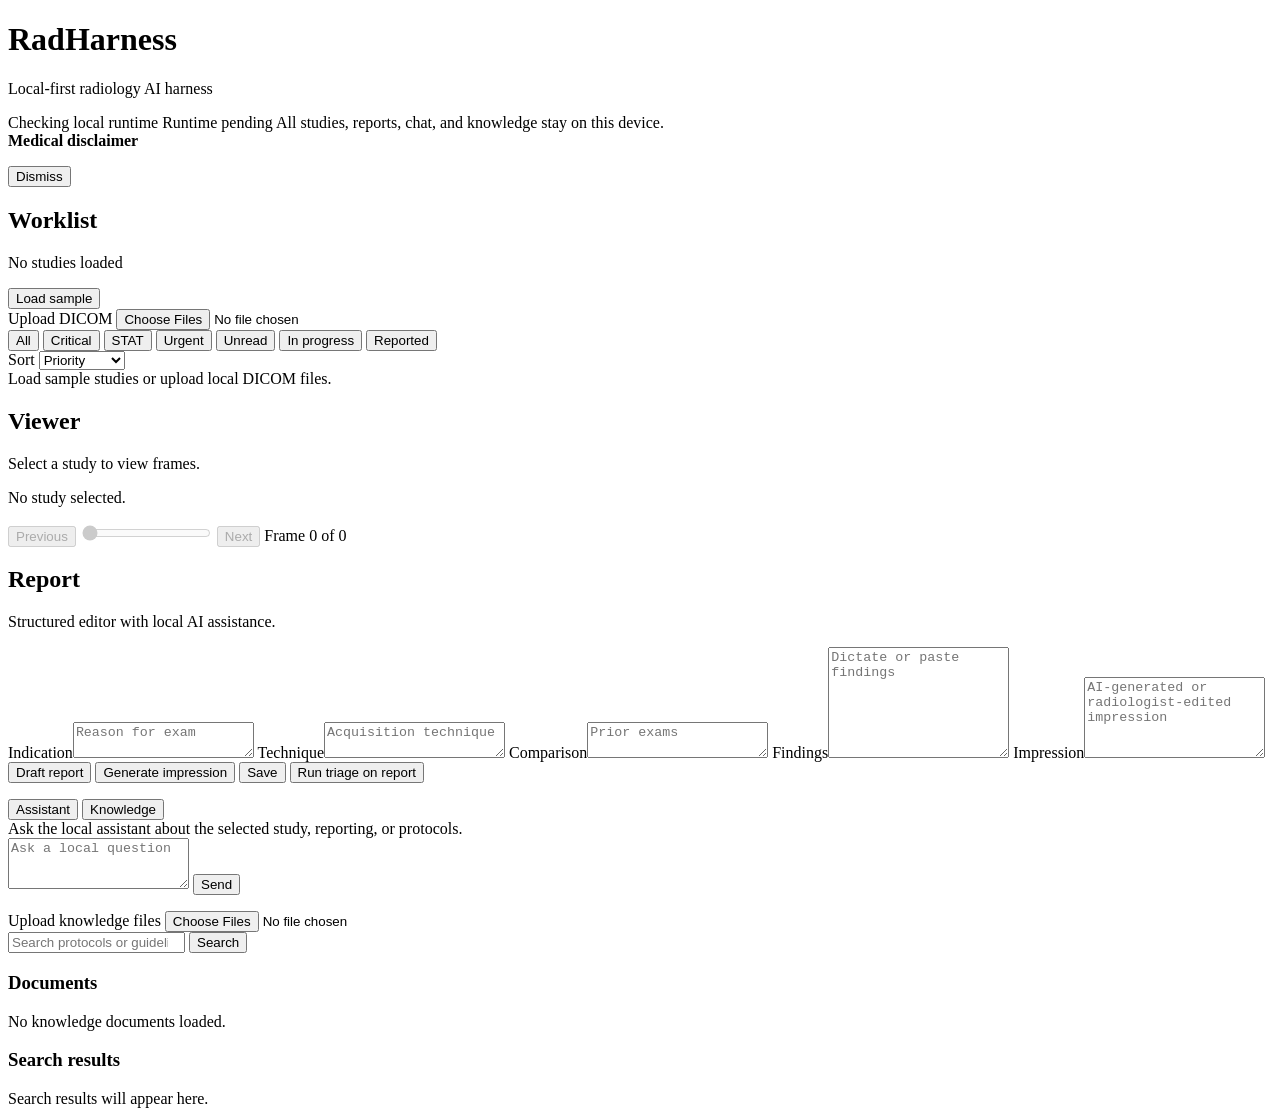
==== frontend/index.html @ b1ef8378 "RadHarness: local-first radiology AI harness (Rbuild.ai, private) Full application: FastAPI backend," ====
<!doctype html>
<html lang="en">
<head>
  <meta charset="utf-8">
  <meta name="viewport" content="width=device-width, initial-scale=1">
  <title>RadHarness</title>
  <link rel="stylesheet" href="/styles.css">
</head>
<body>
  <header class="topbar">
    <div class="brand">
      <span class="mark" aria-hidden="true"></span>
      <div>
        <h1>RadHarness</h1>
        <p>Local-first radiology AI harness</p>
      </div>
    </div>
    <div class="status-area">
      <span id="offline-pill" class="pill muted">Checking local runtime</span>
      <span id="runtime-line" class="runtime-line">Runtime pending</span>
      <span class="privacy-line">All studies, reports, chat, and knowledge stay on this device.</span>
    </div>
  </header>

  <section id="disclaimer-banner" class="disclaimer hidden" aria-live="polite">
    <div>
      <strong>Medical disclaimer</strong>
      <p id="disclaimer-text"></p>
    </div>
    <button id="dismiss-disclaimer" class="ghost small" type="button">Dismiss</button>
  </section>

  <main class="app-shell">
    <aside class="panel worklist-panel">
      <div class="panel-head">
        <div>
          <h2>Worklist</h2>
          <p id="worklist-count">No studies loaded</p>
        </div>
        <button id="ingest-sample" type="button">Load sample</button>
      </div>
      <label class="upload-drop">
        <span>Upload DICOM</span>
        <input id="dicom-upload" type="file" accept=".dcm,application/dicom" multiple>
      </label>
      <div class="chips" id="filter-chips" aria-label="Worklist filters">
        <button class="chip active" type="button" data-filter="all">All</button>
        <button class="chip" type="button" data-filter="critical">Critical</button>
        <button class="chip" type="button" data-filter="stat">STAT</button>
        <button class="chip" type="button" data-filter="urgent">Urgent</button>
        <button class="chip" type="button" data-filter="unread">Unread</button>
        <button class="chip" type="button" data-filter="in_progress">In progress</button>
        <button class="chip" type="button" data-filter="reported">Reported</button>
      </div>
      <div class="sort-row">
        <label for="sort-select">Sort</label>
        <select id="sort-select">
          <option value="priority">Priority</option>
          <option value="date">Study date</option>
          <option value="status">Status</option>
          <option value="modality">Modality</option>
        </select>
      </div>
      <div id="worklist" class="worklist empty-state">Load sample studies or upload local DICOM files.</div>
    </aside>

    <section class="center-stack">
      <section class="panel viewer-panel">
        <div class="panel-head">
          <div>
            <h2>Viewer</h2>
            <p id="study-subtitle">Select a study to view frames.</p>
          </div>
          <div id="selected-badges" class="badge-row"></div>
        </div>
        <div class="viewer-layout">
          <div class="image-stage" id="image-stage">
            <div class="empty-state">No study selected.</div>
          </div>
          <dl id="study-meta" class="meta-grid"></dl>
        </div>
        <div class="frame-controls">
          <button id="prev-frame" type="button" disabled>Previous</button>
          <input id="frame-slider" type="range" min="0" max="0" value="0" disabled>
          <button id="next-frame" type="button" disabled>Next</button>
          <span id="frame-label">Frame 0 of 0</span>
        </div>
      </section>

      <section class="panel report-panel">
        <div class="panel-head">
          <div>
            <h2>Report</h2>
            <p>Structured editor with local AI assistance.</p>
          </div>
          <div id="triage-result" class="triage-inline"></div>
        </div>
        <div class="report-grid">
          <label>Indication<textarea id="indication" rows="2" placeholder="Reason for exam"></textarea></label>
          <label>Technique<textarea id="technique" rows="2" placeholder="Acquisition technique"></textarea></label>
          <label>Comparison<textarea id="comparison" rows="2" placeholder="Prior exams"></textarea></label>
          <label class="wide">Findings<textarea id="findings" rows="7" placeholder="Dictate or paste findings"></textarea></label>
          <label class="wide">Impression<textarea id="impression" rows="5" placeholder="AI-generated or radiologist-edited impression"></textarea></label>
        </div>
        <div class="action-row">
          <button id="draft-report" type="button">Draft report</button>
          <button id="generate-impression" type="button">Generate impression</button>
          <button id="save-report" type="button">Save</button>
          <button id="run-triage" type="button">Run triage on report</button>
        </div>
        <p id="report-disclaimer" class="ai-disclaimer hidden"></p>
        <div id="report-note" class="inline-note hidden"></div>
      </section>
    </section>

    <aside class="panel assistant-panel">
      <div class="tabs">
        <button class="tab active" type="button" data-tab="assistant">Assistant</button>
        <button class="tab" type="button" data-tab="knowledge">Knowledge</button>
      </div>

      <section id="assistant-tab" class="tab-panel">
        <div id="chat-log" class="chat-log empty-state">Ask the local assistant about the selected study, reporting, or protocols.</div>
        <form id="chat-form" class="chat-form">
          <textarea id="chat-input" rows="3" placeholder="Ask a local question"></textarea>
          <button type="submit">Send</button>
        </form>
        <p id="chat-disclaimer" class="ai-disclaimer hidden"></p>
      </section>

      <section id="knowledge-tab" class="tab-panel hidden">
        <label class="upload-drop">
          <span>Upload knowledge files</span>
          <input id="kb-upload" type="file" accept=".txt,.md,.pdf,text/plain,text/markdown,application/pdf" multiple>
        </label>
        <div class="knowledge-search">
          <input id="kb-query" type="search" placeholder="Search protocols or guidelines">
          <button id="kb-search" type="button">Search</button>
        </div>
        <h3>Documents</h3>
        <div id="kb-docs" class="doc-list empty-state">No knowledge documents loaded.</div>
        <h3>Search results</h3>
        <div id="kb-results" class="kb-results empty-state">Search results will appear here.</div>
      </section>
    </aside>
  </main>

  <div id="toast-region" class="toast-region" aria-live="polite"></div>
  <script src="/app.js"></script>
</body>
</html>
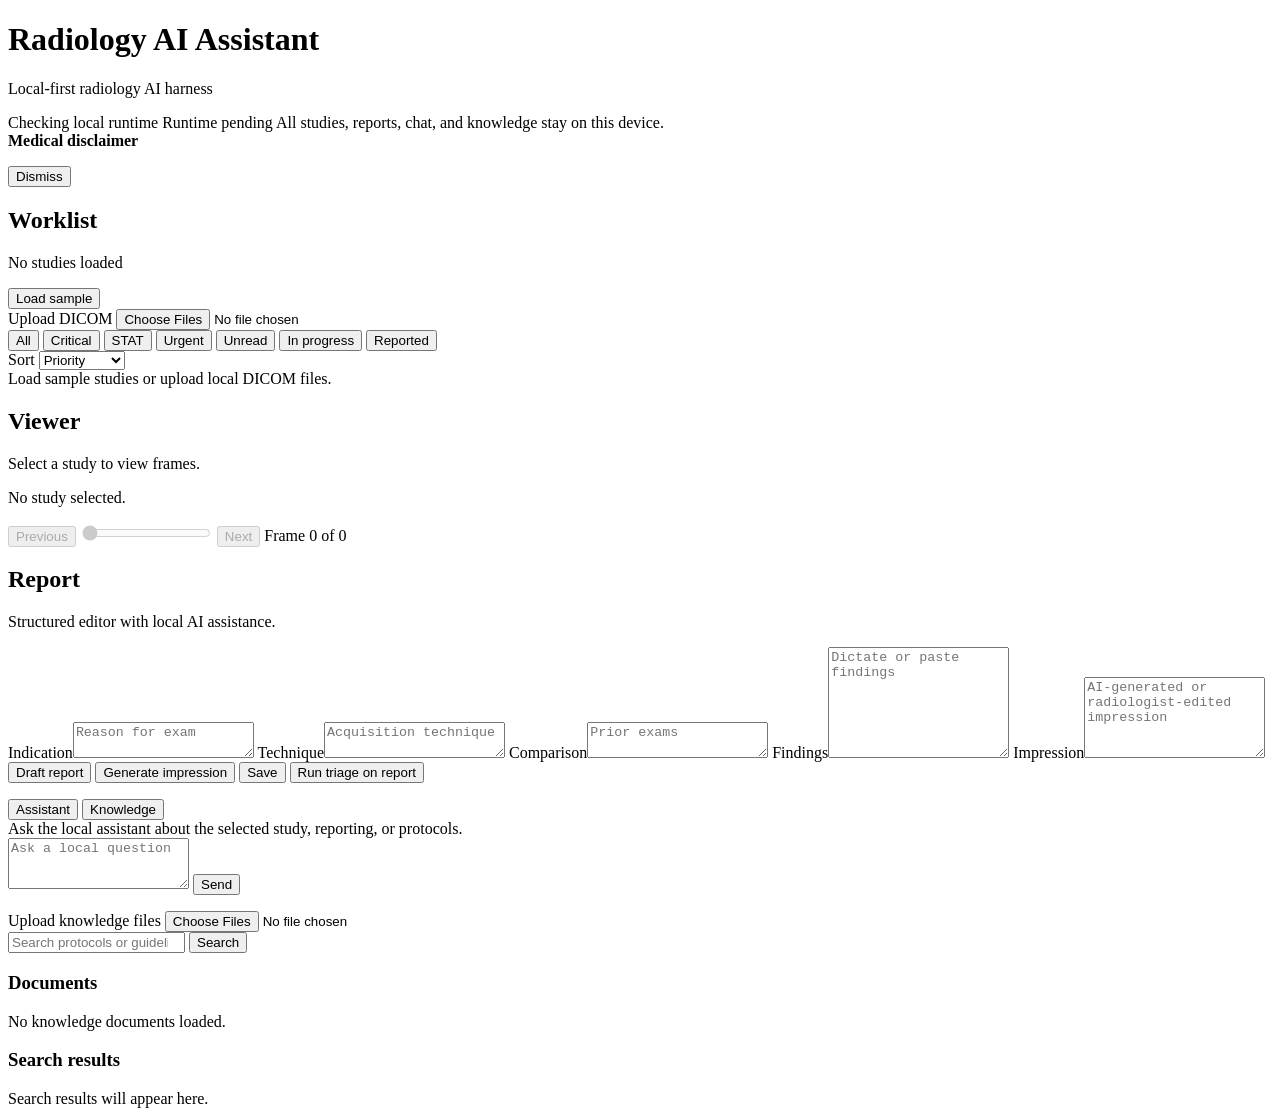
==== commit 33b66968: "Rename product to Radiology AI Assistant; add workflow slide; env prefix RADIOLOGY_AI_ Co-authored-b" ====
--- a/frontend/index.html
+++ b/frontend/index.html
@@ -3,7 +3,7 @@
 <head>
   <meta charset="utf-8">
   <meta name="viewport" content="width=device-width, initial-scale=1">
-  <title>RadHarness</title>
+  <title>Radiology AI Assistant</title>
   <link rel="stylesheet" href="/styles.css">
 </head>
 <body>
@@ -11,7 +11,7 @@
     <div class="brand">
       <span class="mark" aria-hidden="true"></span>
       <div>
-        <h1>RadHarness</h1>
+        <h1>Radiology AI Assistant</h1>
         <p>Local-first radiology AI harness</p>
       </div>
     </div>
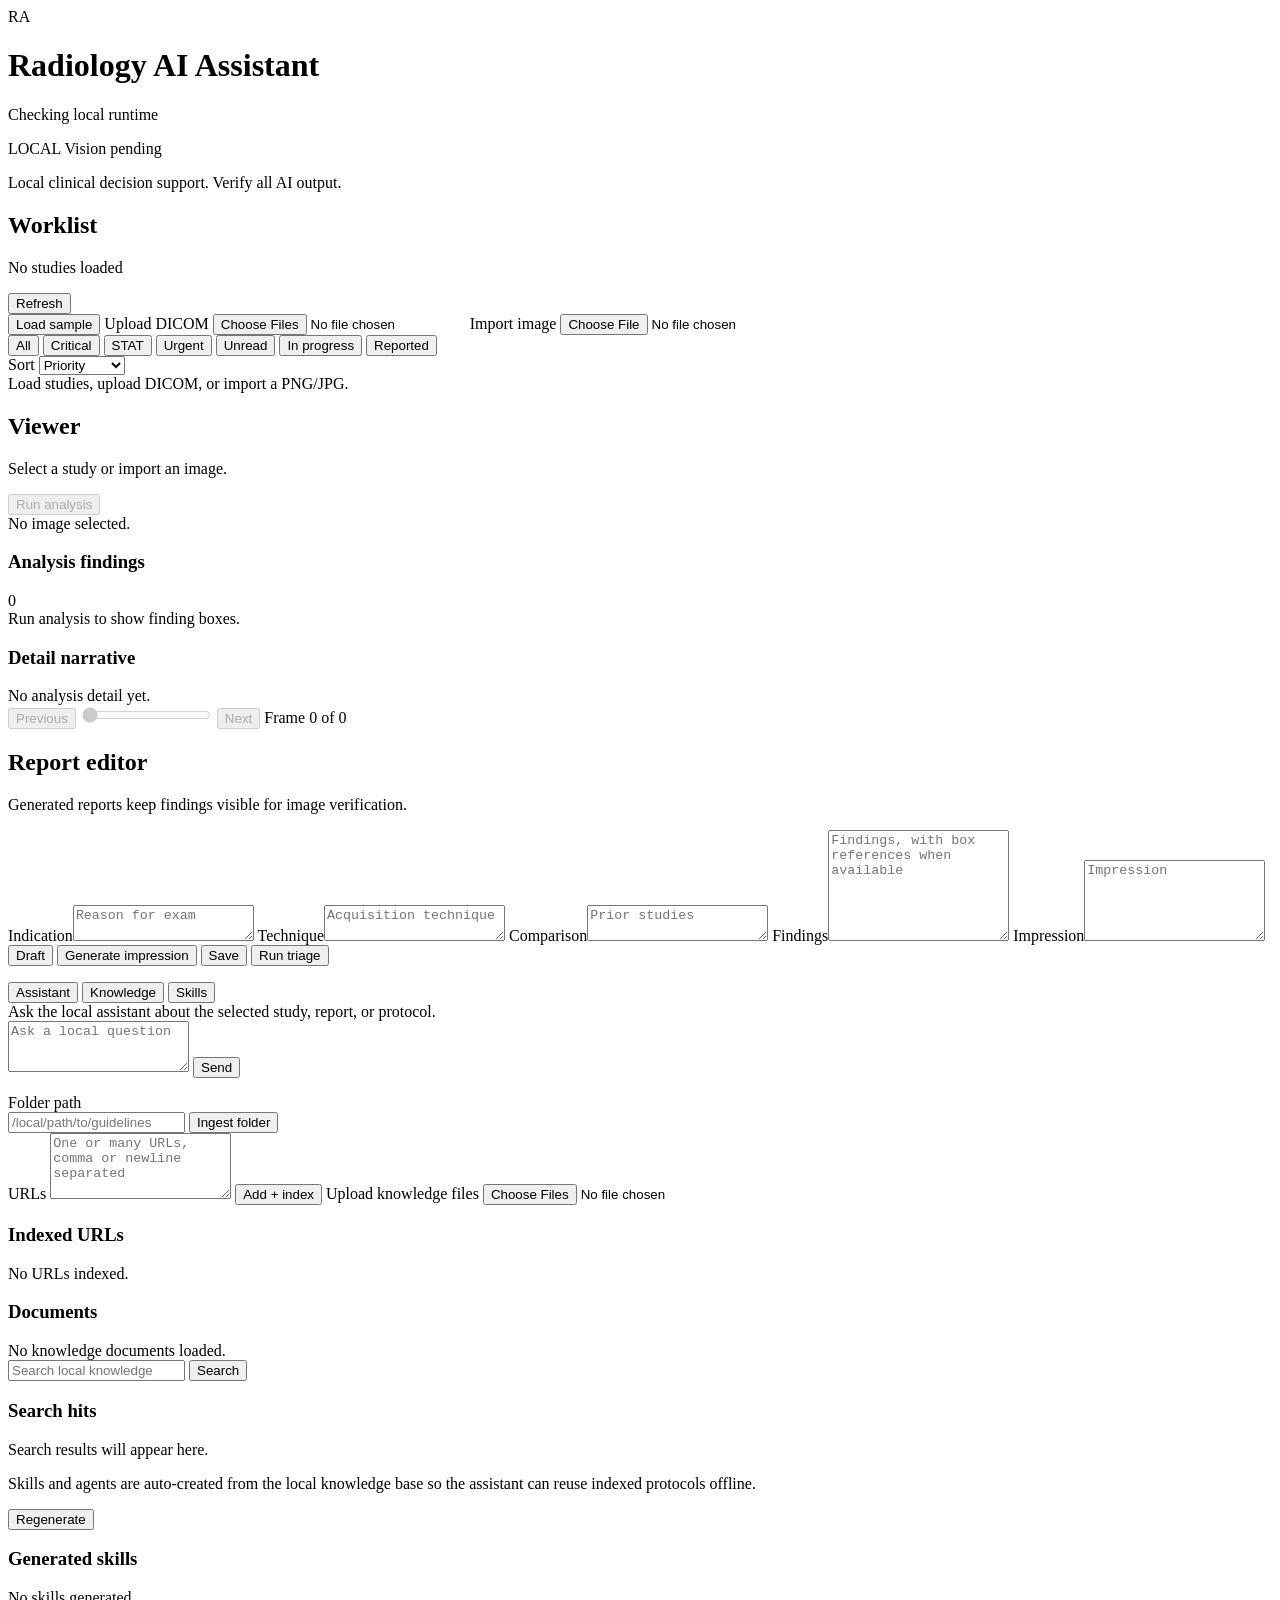
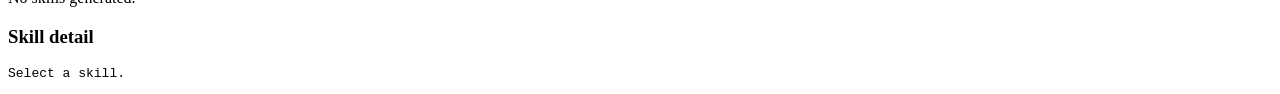
==== commit 83ce3569: "Open-source full app: image vision analysis + boxes, KB folder/URL, auto skills, rbuild.ai theme Add" ====
--- a/frontend/index.html
+++ b/frontend/index.html
@@ -4,46 +4,47 @@
   <meta charset="utf-8">
   <meta name="viewport" content="width=device-width, initial-scale=1">
   <title>Radiology AI Assistant</title>
-  <link rel="stylesheet" href="/styles.css">
+  <link rel="stylesheet" href="/app/styles.css">
 </head>
 <body>
   <header class="topbar">
-    <div class="brand">
-      <span class="mark" aria-hidden="true"></span>
+    <div class="brand-block">
+      <div class="brand-mark" aria-hidden="true">RA</div>
       <div>
-        <h1>Radiology AI Assistant</h1>
-        <p>Local-first radiology AI harness</p>
+        <h1 id="app-name">Radiology AI Assistant</h1>
+        <p id="runtime-line">Checking local runtime</p>
       </div>
     </div>
-    <div class="status-area">
-      <span id="offline-pill" class="pill muted">Checking local runtime</span>
-      <span id="runtime-line" class="runtime-line">Runtime pending</span>
-      <span class="privacy-line">All studies, reports, chat, and knowledge stay on this device.</span>
+    <div class="topbar-status">
+      <span id="offline-pill" class="pill">LOCAL</span>
+      <span id="vision-pill" class="pill muted">Vision pending</span>
+      <p id="top-disclaimer" class="top-disclaimer">Local clinical decision support. Verify all AI output.</p>
     </div>
   </header>
 
-  <section id="disclaimer-banner" class="disclaimer hidden" aria-live="polite">
-    <div>
-      <strong>Medical disclaimer</strong>
-      <p id="disclaimer-text"></p>
-    </div>
-    <button id="dismiss-disclaimer" class="ghost small" type="button">Dismiss</button>
-  </section>
-
-  <main class="app-shell">
-    <aside class="panel worklist-panel">
-      <div class="panel-head">
+  <main class="shell">
+    <aside class="panel worklist-region" aria-label="Worklist">
+      <div class="panel-head compact-head">
         <div>
           <h2>Worklist</h2>
           <p id="worklist-count">No studies loaded</p>
         </div>
-        <button id="ingest-sample" type="button">Load sample</button>
+        <button id="refresh-studies" type="button" class="secondary">Refresh</button>
       </div>
-      <label class="upload-drop">
-        <span>Upload DICOM</span>
-        <input id="dicom-upload" type="file" accept=".dcm,application/dicom" multiple>
-      </label>
-      <div class="chips" id="filter-chips" aria-label="Worklist filters">
+
+      <div class="stack gap-sm">
+        <button id="load-sample" type="button">Load sample</button>
+        <label class="file-button secondary">
+          Upload DICOM
+          <input id="dicom-upload" type="file" accept=".dcm,application/dicom" multiple>
+        </label>
+        <label class="file-button primary">
+          Import image
+          <input id="image-import" type="file" accept="image/png,image/jpeg">
+        </label>
+      </div>
+
+      <div id="filter-chips" class="chips" aria-label="Study filters">
         <button class="chip active" type="button" data-filter="all">All</button>
         <button class="chip" type="button" data-filter="critical">Critical</button>
         <button class="chip" type="button" data-filter="stat">STAT</button>
@@ -52,37 +53,51 @@
         <button class="chip" type="button" data-filter="in_progress">In progress</button>
         <button class="chip" type="button" data-filter="reported">Reported</button>
       </div>
-      <div class="sort-row">
-        <label for="sort-select">Sort</label>
+
+      <label class="field-label">Sort
         <select id="sort-select">
           <option value="priority">Priority</option>
           <option value="date">Study date</option>
           <option value="status">Status</option>
           <option value="modality">Modality</option>
         </select>
-      </div>
-      <div id="worklist" class="worklist empty-state">Load sample studies or upload local DICOM files.</div>
+      </label>
+
+      <div id="worklist" class="worklist empty-state">Load studies, upload DICOM, or import a PNG/JPG.</div>
     </aside>
 
-    <section class="center-stack">
+    <section class="center-region">
       <section class="panel viewer-panel">
         <div class="panel-head">
           <div>
             <h2>Viewer</h2>
-            <p id="study-subtitle">Select a study to view frames.</p>
+            <p id="study-subtitle">Select a study or import an image.</p>
           </div>
-          <div id="selected-badges" class="badge-row"></div>
+          <div class="button-row tight">
+            <button id="run-analysis" type="button" disabled>Run analysis</button>
+          </div>
         </div>
-        <div class="viewer-layout">
-          <div class="image-stage" id="image-stage">
-            <div class="empty-state">No study selected.</div>
+
+        <div class="viewer-grid">
+          <div id="image-stage" class="image-stage">
+            <div class="empty-state">No image selected.</div>
           </div>
-          <dl id="study-meta" class="meta-grid"></dl>
+          <aside class="analysis-side">
+            <dl id="study-meta" class="meta-grid"></dl>
+            <div class="section-head">
+              <h3>Analysis findings</h3>
+              <span id="finding-count" class="mini-muted">0</span>
+            </div>
+            <div id="analysis-findings" class="finding-list empty-state">Run analysis to show finding boxes.</div>
+            <h3>Detail narrative</h3>
+            <div id="analysis-detail" class="analysis-detail empty-state">No analysis detail yet.</div>
+          </aside>
         </div>
+
         <div class="frame-controls">
-          <button id="prev-frame" type="button" disabled>Previous</button>
+          <button id="prev-frame" type="button" class="secondary" disabled>Previous</button>
           <input id="frame-slider" type="range" min="0" max="0" value="0" disabled>
-          <button id="next-frame" type="button" disabled>Next</button>
+          <button id="next-frame" type="button" class="secondary" disabled>Next</button>
           <span id="frame-label">Frame 0 of 0</span>
         </div>
       </section>
@@ -90,62 +105,95 @@
       <section class="panel report-panel">
         <div class="panel-head">
           <div>
-            <h2>Report</h2>
-            <p>Structured editor with local AI assistance.</p>
+            <h2>Report editor</h2>
+            <p>Generated reports keep findings visible for image verification.</p>
           </div>
-          <div id="triage-result" class="triage-inline"></div>
+          <div id="triage-result" class="triage-result"></div>
         </div>
+
         <div class="report-grid">
           <label>Indication<textarea id="indication" rows="2" placeholder="Reason for exam"></textarea></label>
           <label>Technique<textarea id="technique" rows="2" placeholder="Acquisition technique"></textarea></label>
-          <label>Comparison<textarea id="comparison" rows="2" placeholder="Prior exams"></textarea></label>
-          <label class="wide">Findings<textarea id="findings" rows="7" placeholder="Dictate or paste findings"></textarea></label>
-          <label class="wide">Impression<textarea id="impression" rows="5" placeholder="AI-generated or radiologist-edited impression"></textarea></label>
+          <label>Comparison<textarea id="comparison" rows="2" placeholder="Prior studies"></textarea></label>
+          <label class="wide">Findings<textarea id="findings" rows="7" placeholder="Findings, with box references when available"></textarea></label>
+          <label class="wide">Impression<textarea id="impression" rows="5" placeholder="Impression"></textarea></label>
         </div>
-        <div class="action-row">
-          <button id="draft-report" type="button">Draft report</button>
-          <button id="generate-impression" type="button">Generate impression</button>
-          <button id="save-report" type="button">Save</button>
-          <button id="run-triage" type="button">Run triage on report</button>
+
+        <div class="button-row wrap">
+          <button id="draft-report" type="button">Draft</button>
+          <button id="generate-impression" type="button" class="secondary">Generate impression</button>
+          <button id="save-report" type="button" class="secondary">Save</button>
+          <button id="run-triage" type="button" class="secondary">Run triage</button>
         </div>
-        <p id="report-disclaimer" class="ai-disclaimer hidden"></p>
+        <p id="report-disclaimer" class="ai-disclaimer"></p>
         <div id="report-note" class="inline-note hidden"></div>
       </section>
     </section>
 
-    <aside class="panel assistant-panel">
-      <div class="tabs">
+    <aside class="panel right-region" aria-label="Assistant and knowledge">
+      <nav class="tabs" aria-label="Right panel tabs">
         <button class="tab active" type="button" data-tab="assistant">Assistant</button>
         <button class="tab" type="button" data-tab="knowledge">Knowledge</button>
-      </div>
+        <button class="tab" type="button" data-tab="skills">Skills</button>
+      </nav>
 
-      <section id="assistant-tab" class="tab-panel">
-        <div id="chat-log" class="chat-log empty-state">Ask the local assistant about the selected study, reporting, or protocols.</div>
+      <section id="assistant-tab" class="tab-panel active">
+        <div id="chat-log" class="chat-log empty-state">Ask the local assistant about the selected study, report, or protocol.</div>
         <form id="chat-form" class="chat-form">
           <textarea id="chat-input" rows="3" placeholder="Ask a local question"></textarea>
           <button type="submit">Send</button>
         </form>
-        <p id="chat-disclaimer" class="ai-disclaimer hidden"></p>
+        <p id="chat-disclaimer" class="ai-disclaimer"></p>
       </section>
 
       <section id="knowledge-tab" class="tab-panel hidden">
-        <label class="upload-drop">
-          <span>Upload knowledge files</span>
-          <input id="kb-upload" type="file" accept=".txt,.md,.pdf,text/plain,text/markdown,application/pdf" multiple>
-        </label>
+        <div class="stack">
+          <label class="field-label">Folder path
+            <div class="inline-form">
+              <input id="kb-folder" type="text" placeholder="/local/path/to/guidelines">
+              <button id="kb-ingest-folder" type="button">Ingest folder</button>
+            </div>
+          </label>
+          <label class="field-label">URLs
+            <textarea id="kb-urls" rows="4" placeholder="One or many URLs, comma or newline separated"></textarea>
+          </label>
+          <button id="kb-ingest-url" type="button">Add + index</button>
+          <label class="file-button secondary">
+            Upload knowledge files
+            <input id="kb-upload" type="file" accept=".txt,.md,.pdf,text/plain,text/markdown,application/pdf" multiple>
+          </label>
+        </div>
+
+        <h3>Indexed URLs</h3>
+        <div id="kb-url-list" class="doc-list empty-state">No URLs indexed.</div>
+        <h3>Documents</h3>
+        <div id="kb-docs" class="doc-list empty-state">No knowledge documents loaded.</div>
         <div class="knowledge-search">
-          <input id="kb-query" type="search" placeholder="Search protocols or guidelines">
+          <input id="kb-query" type="search" placeholder="Search local knowledge">
           <button id="kb-search" type="button">Search</button>
         </div>
-        <h3>Documents</h3>
-        <div id="kb-docs" class="doc-list empty-state">No knowledge documents loaded.</div>
-        <h3>Search results</h3>
+        <h3>Search hits</h3>
         <div id="kb-results" class="kb-results empty-state">Search results will appear here.</div>
+      </section>
+
+      <section id="skills-tab" class="tab-panel hidden">
+        <p class="helper-text">Skills and agents are auto-created from the local knowledge base so the assistant can reuse indexed protocols offline.</p>
+        <button id="skills-regenerate" type="button">Regenerate</button>
+        <div class="skills-grid">
+          <div>
+            <h3>Generated skills</h3>
+            <div id="skills-list" class="skill-list empty-state">No skills generated.</div>
+          </div>
+          <div>
+            <h3>Skill detail</h3>
+            <pre id="skill-detail" class="skill-detail empty-state">Select a skill.</pre>
+          </div>
+        </div>
       </section>
     </aside>
   </main>
 
   <div id="toast-region" class="toast-region" aria-live="polite"></div>
-  <script src="/app.js"></script>
+  <script src="/app/app.js"></script>
 </body>
 </html>
